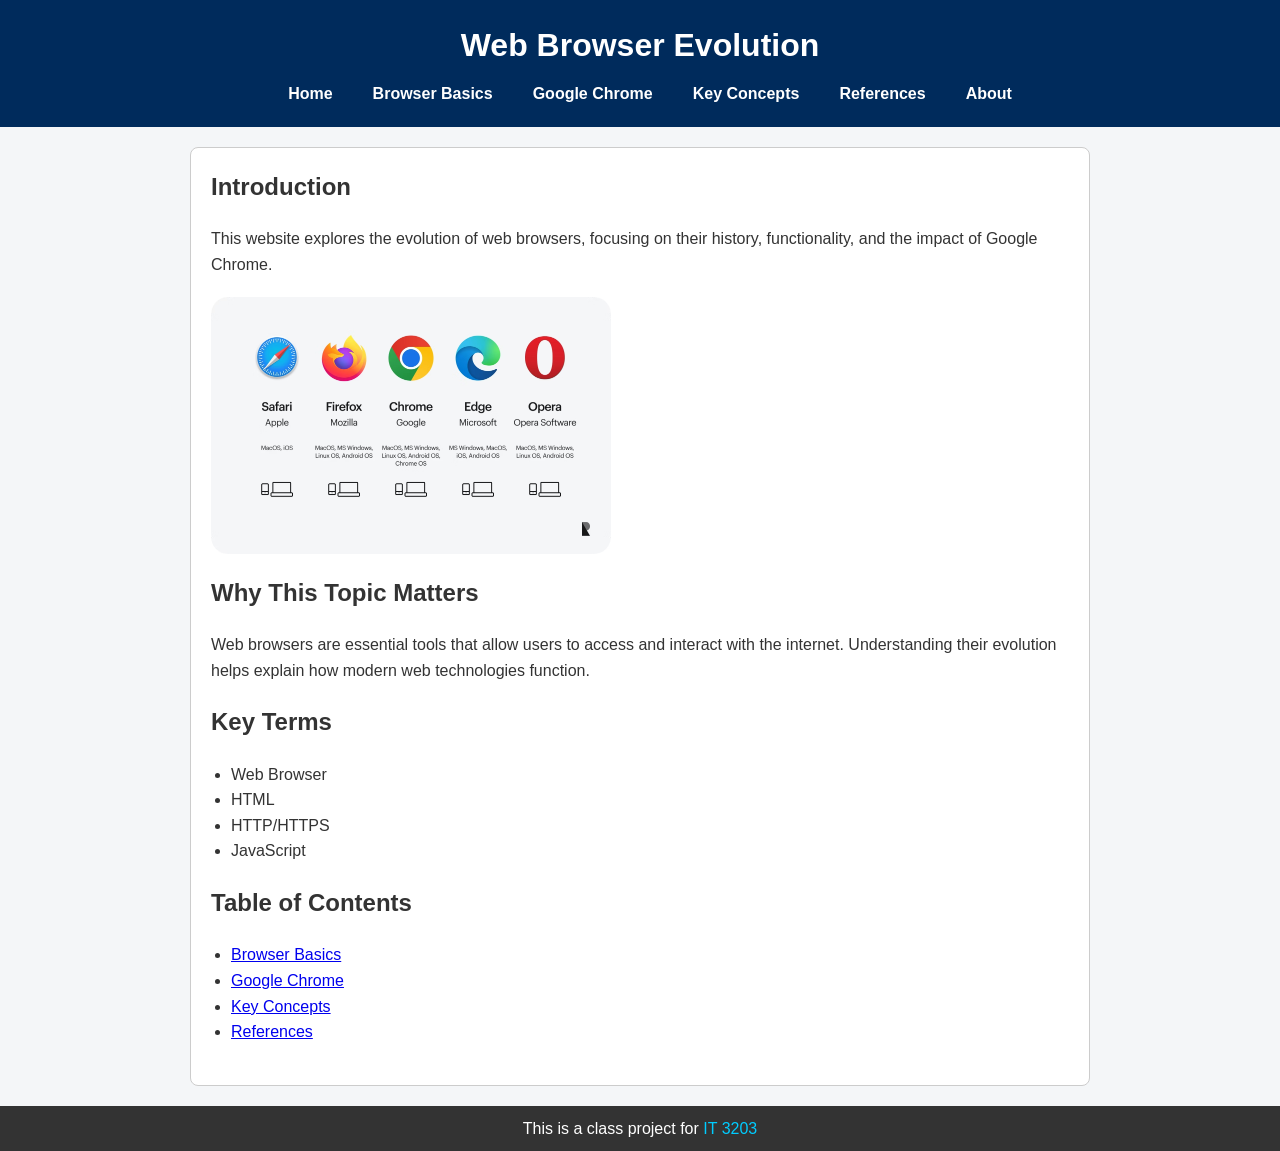
==== index.html @ 19af86dd "Add files via upload" ====
<!DOCTYPE html>
<html lang="en">
<head>
    <meta charset="UTF-8">
    <title>Web Browser Evolution</title>
    <link rel="stylesheet" href="styles.css">
</head>
<body>

<header>
    <h1>Web Browser Evolution</h1>
    <nav>
        <ul class="menu">
            <li><a href="index.html">Home</a></li>
            <li><a href="topic1.html">Browser Basics</a></li>
            <li><a href="topic2.html">Google Chrome</a></li>
            <li><a href="concepts.html">Key Concepts</a></li>
            <li><a href="references.html">References</a></li>
            <li><a href="about.html">About</a></li>
        </ul>
    </nav>
</header>

<main>
    <section>
        <h2>Introduction</h2>
        <p>This website explores the evolution of web browsers, focusing on their history, functionality, and the impact of Google Chrome.</p>
        <img src="images/browser.jpg" alt="Web Browser Example" width="400">
    </section>

    <section>
        <h2>Why This Topic Matters</h2>
        <p>Web browsers are essential tools that allow users to access and interact with the internet. Understanding their evolution helps explain how modern web technologies function.</p>
    </section>

    <section>
        <h2>Key Terms</h2>
        <ul>
            <li>Web Browser</li>
            <li>HTML</li>
            <li>HTTP/HTTPS</li>
            <li>JavaScript</li>
        </ul>
    </section>

    <section>
        <h2>Table of Contents</h2>
        <ul>
            <li><a href="topic1.html">Browser Basics</a></li>
            <li><a href="topic2.html">Google Chrome</a></li>
            <li><a href="concepts.html">Key Concepts</a></li>
            <li><a href="references.html">References</a></li>
        </ul>
    </section>
</main>

<footer>
    <p>This is a class project for <a href="https://ksuweb.github.io/IT3203/" target="_blank">IT 3203</a></p>
</footer>

</body>
</html>
---- styles.css ----
/* =====================
   GENERAL RESET
===================== */
* {
    margin: 0;
    padding: 0;
    box-sizing: border-box;
}

/* =====================
   BODY STYLING
===================== */
body {
    font-family: Arial, sans-serif;
    background-color: #f4f6f8;
    color: #333;
    line-height: 1.6;
}

/* =====================
   HEADER
===================== */
header {
    background-color: #002b5c;
    color: white;
    padding: 20px;
    text-align: center;
}

/* =====================
   NAVIGATION (FLEXBOX)
===================== */
.menu {
    list-style: none;
    display: flex;
    justify-content: center;
    gap: 20px;
    margin-top: 10px;
}

.menu li a {
    text-decoration: none;
    color: white;
    font-weight: bold;
    padding: 6px 10px;
    border-radius: 5px;
}

/* HOVER EFFECT (REQUIRED) */
.menu li a:hover {
    background-color: #0056b3;
}

/* =====================
   MAIN CONTENT
===================== */
main {
    max-width: 900px;
    margin: 20px auto;
    padding: 20px;
    background-color: white;
    border: 1px solid #ccc;
    border-radius: 8px;
}

/* GRID LAYOUT (REQUIRED) */
section {
    display: grid;
    gap: 10px;
    margin-bottom: 20px;
}

/* =====================
   HEADINGS
===================== */
h1, h2, h3 {
    margin-bottom: 10px;
}

/* =====================
   LISTS
===================== */
ul {
    margin-left: 20px;
}

/* =====================
   TABLE STYLING
===================== */
table {
    width: 100%;
    border-collapse: collapse;
    margin-top: 15px;
}

table, th, td {
    border: 1px solid #333;
}

th {
    background-color: #002b5c;
    color: white;
    padding: 10px;
}

td {
    padding: 8px;
    background-color: #f0f0f0;
}

/* =====================
   IMAGES
===================== */
img {
    margin-top: 10px;
    border-radius: 8px;
    max-width: 100%;
}

/* =====================
   FOOTER
===================== */
footer {
    text-align: center;
    padding: 10px;
    margin-top: 20px;
    background-color: #333;
    color: white;
}

footer a {
    color: #00ccff;
    text-decoration: none;
}

footer a:hover {
    text-decoration: underline;
}
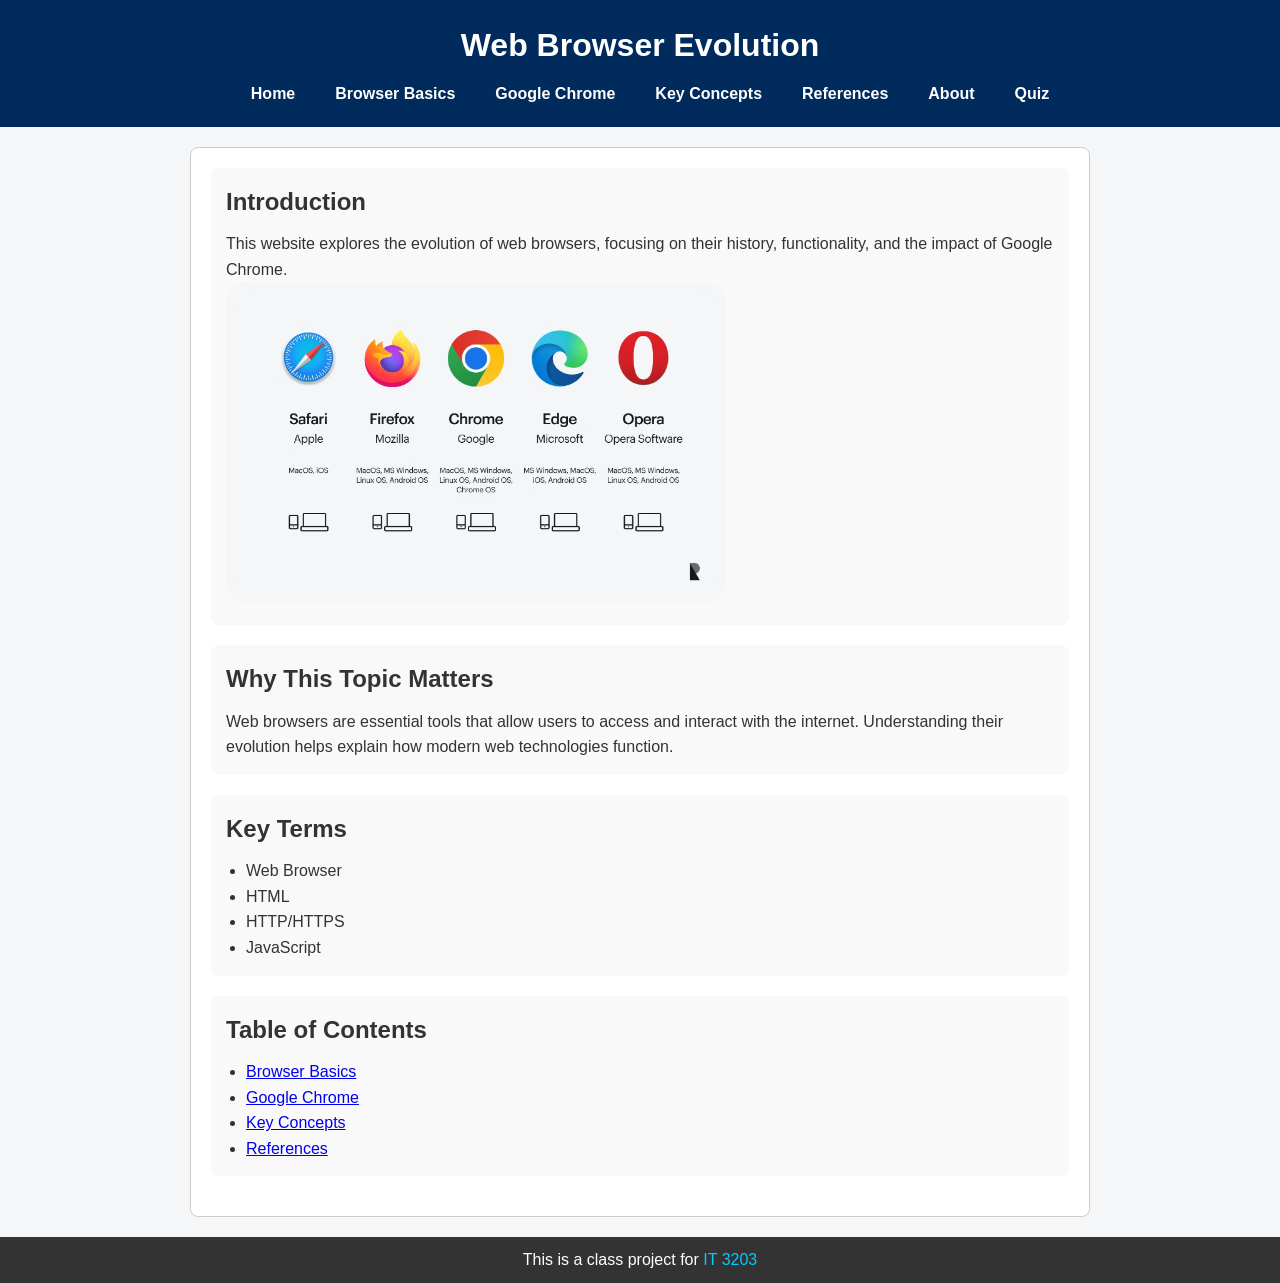
==== commit 67d664cb: "Add files via upload" ====
--- a/index.html
+++ b/index.html
@@ -17,6 +17,7 @@
             <li><a href="concepts.html">Key Concepts</a></li>
             <li><a href="references.html">References</a></li>
             <li><a href="about.html">About</a></li>
+            <li><a href="quiz.html">Quiz</a></li>
         </ul>
     </nav>
 </header>
@@ -25,7 +26,7 @@
     <section>
         <h2>Introduction</h2>
         <p>This website explores the evolution of web browsers, focusing on their history, functionality, and the impact of Google Chrome.</p>
-        <img src="images/browser.jpg" alt="Web Browser Example" width="400">
+        <img src="images/browser.jpg" class="responsive-img">
     </section>
 
     <section>
--- a/styles.css
+++ b/styles.css
@@ -11,7 +11,7 @@
    BODY STYLING
 ===================== */
 body {
-    font-family: Arial, sans-serif;
+    font-family: 'Segoe UI', Arial, sans-serif;
     background-color: #f4f6f8;
     color: #333;
     line-height: 1.6;
@@ -65,11 +65,11 @@
 
 /* GRID LAYOUT (REQUIRED) */
 section {
-    display: grid;
-    gap: 10px;
     margin-bottom: 20px;
+    background-color: #f9f9f9;
+    padding: 15px;
+    border-radius: 8px;
 }
-
 /* =====================
    HEADINGS
 ===================== */
@@ -91,6 +91,8 @@
     width: 100%;
     border-collapse: collapse;
     margin-top: 15px;
+    border-radius: 8px;
+    overflow: hidden;
 }
 
 table, th, td {
@@ -111,10 +113,10 @@
 /* =====================
    IMAGES
 ===================== */
-img {
-    margin-top: 10px;
-    border-radius: 8px;
-    max-width: 100%;
+.responsive-img {
+    width: 100%;
+    max-width: 500px;
+    height: auto;
 }
 
 /* =====================
@@ -135,4 +137,59 @@
 
 footer a:hover {
     text-decoration: underline;
+}
+/* =====================
+   QUIZ / FORM STYLING
+===================== */
+
+form {
+    display: flex;
+    flex-direction: column;
+    gap: 15px;
+}
+
+h3 {
+    margin-top: 15px;
+}
+
+input[type="text"] {
+    padding: 8px;
+    width: 250px;
+}
+
+button {
+    padding: 10px;
+    margin-top: 10px;
+    width: 150px;
+}
+
+input[type="radio"],
+input[type="checkbox"] {
+    margin-right: 8px;
+    margin-top: 5px;
+}
+
+#results {
+    margin-top: 20px;
+    padding: 15px;
+    border-radius: 8px;
+    background-color: #f0f4f8;
+}
+
+section:hover {
+    transform: scale(1.01);
+    transition: 0.2s;
+}
+
+button {
+    padding: 10px 15px;
+    background-color: #002b5c;
+    color: white;
+    border: none;
+    border-radius: 5px;
+    cursor: pointer;
+}
+
+button:hover {
+    background-color: #0056b3;
 }
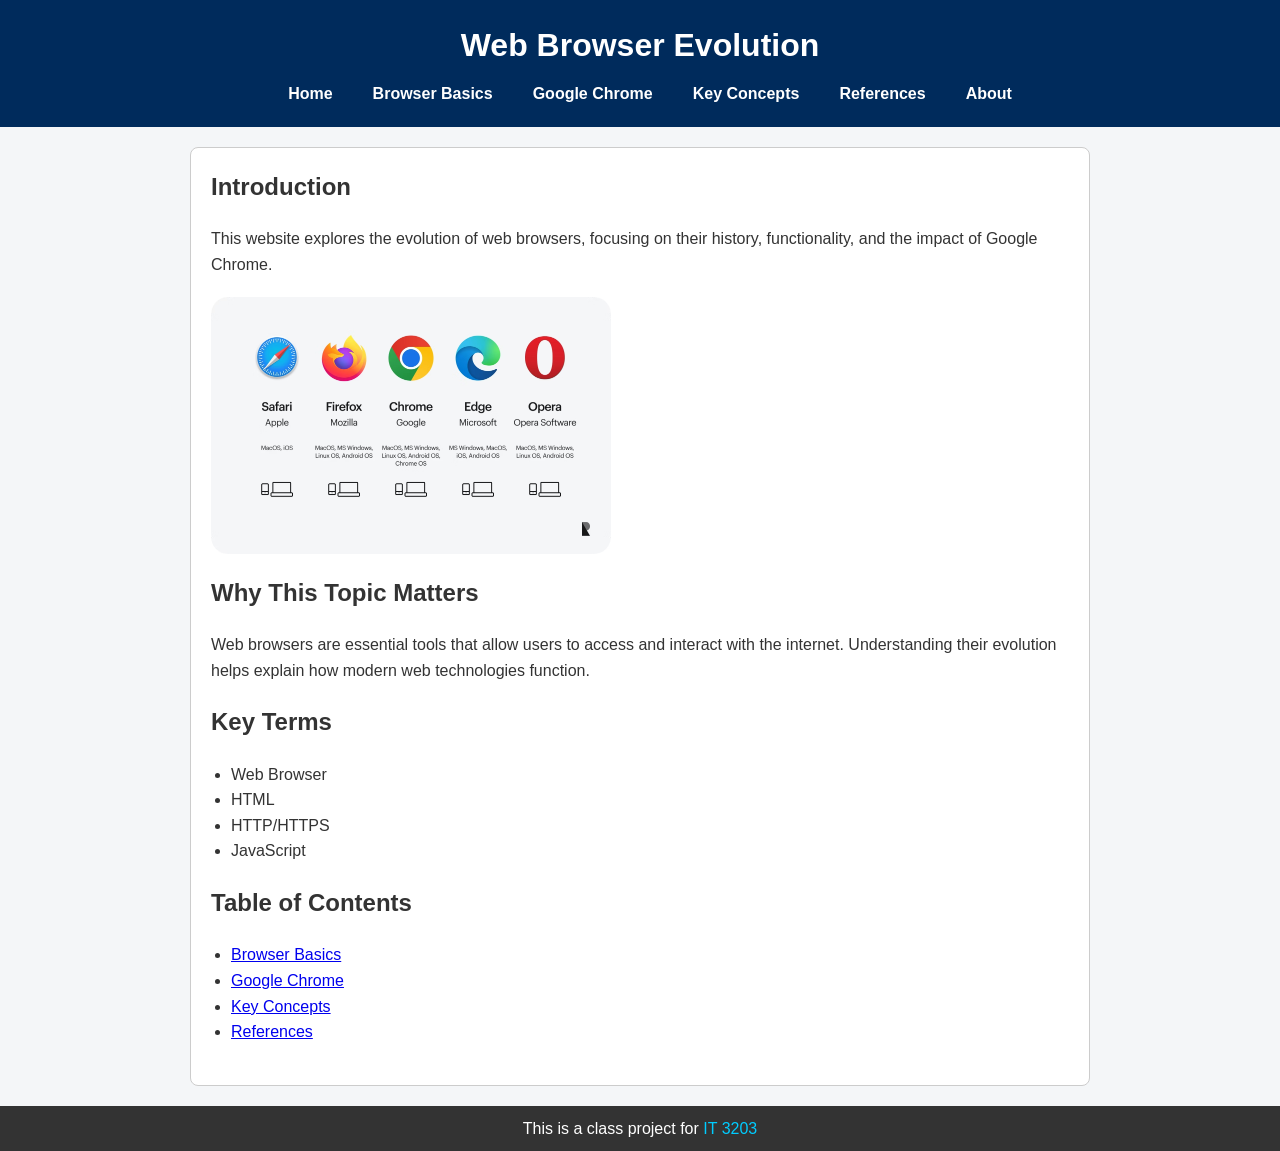
==== commit 58bcdaf4: "Add files via upload" ====
--- a/index.html
+++ b/index.html
@@ -17,7 +17,6 @@
             <li><a href="concepts.html">Key Concepts</a></li>
             <li><a href="references.html">References</a></li>
             <li><a href="about.html">About</a></li>
-            <li><a href="quiz.html">Quiz</a></li>
         </ul>
     </nav>
 </header>
@@ -26,7 +25,7 @@
     <section>
         <h2>Introduction</h2>
         <p>This website explores the evolution of web browsers, focusing on their history, functionality, and the impact of Google Chrome.</p>
-        <img src="images/browser.jpg" class="responsive-img">
+        <img src="images/browser.jpg" alt="Web Browser Example" width="400">
     </section>
 
     <section>
--- a/styles.css
+++ b/styles.css
@@ -11,7 +11,7 @@
    BODY STYLING
 ===================== */
 body {
-    font-family: 'Segoe UI', Arial, sans-serif;
+    font-family: Arial, sans-serif;
     background-color: #f4f6f8;
     color: #333;
     line-height: 1.6;
@@ -65,11 +65,11 @@
 
 /* GRID LAYOUT (REQUIRED) */
 section {
+    display: grid;
+    gap: 10px;
     margin-bottom: 20px;
-    background-color: #f9f9f9;
-    padding: 15px;
-    border-radius: 8px;
 }
+
 /* =====================
    HEADINGS
 ===================== */
@@ -91,8 +91,6 @@
     width: 100%;
     border-collapse: collapse;
     margin-top: 15px;
-    border-radius: 8px;
-    overflow: hidden;
 }
 
 table, th, td {
@@ -113,10 +111,10 @@
 /* =====================
    IMAGES
 ===================== */
-.responsive-img {
-    width: 100%;
-    max-width: 500px;
-    height: auto;
+img {
+    margin-top: 10px;
+    border-radius: 8px;
+    max-width: 100%;
 }
 
 /* =====================
@@ -137,59 +135,4 @@
 
 footer a:hover {
     text-decoration: underline;
-}
-/* =====================
-   QUIZ / FORM STYLING
-===================== */
-
-form {
-    display: flex;
-    flex-direction: column;
-    gap: 15px;
-}
-
-h3 {
-    margin-top: 15px;
-}
-
-input[type="text"] {
-    padding: 8px;
-    width: 250px;
-}
-
-button {
-    padding: 10px;
-    margin-top: 10px;
-    width: 150px;
-}
-
-input[type="radio"],
-input[type="checkbox"] {
-    margin-right: 8px;
-    margin-top: 5px;
-}
-
-#results {
-    margin-top: 20px;
-    padding: 15px;
-    border-radius: 8px;
-    background-color: #f0f4f8;
-}
-
-section:hover {
-    transform: scale(1.01);
-    transition: 0.2s;
-}
-
-button {
-    padding: 10px 15px;
-    background-color: #002b5c;
-    color: white;
-    border: none;
-    border-radius: 5px;
-    cursor: pointer;
-}
-
-button:hover {
-    background-color: #0056b3;
 }
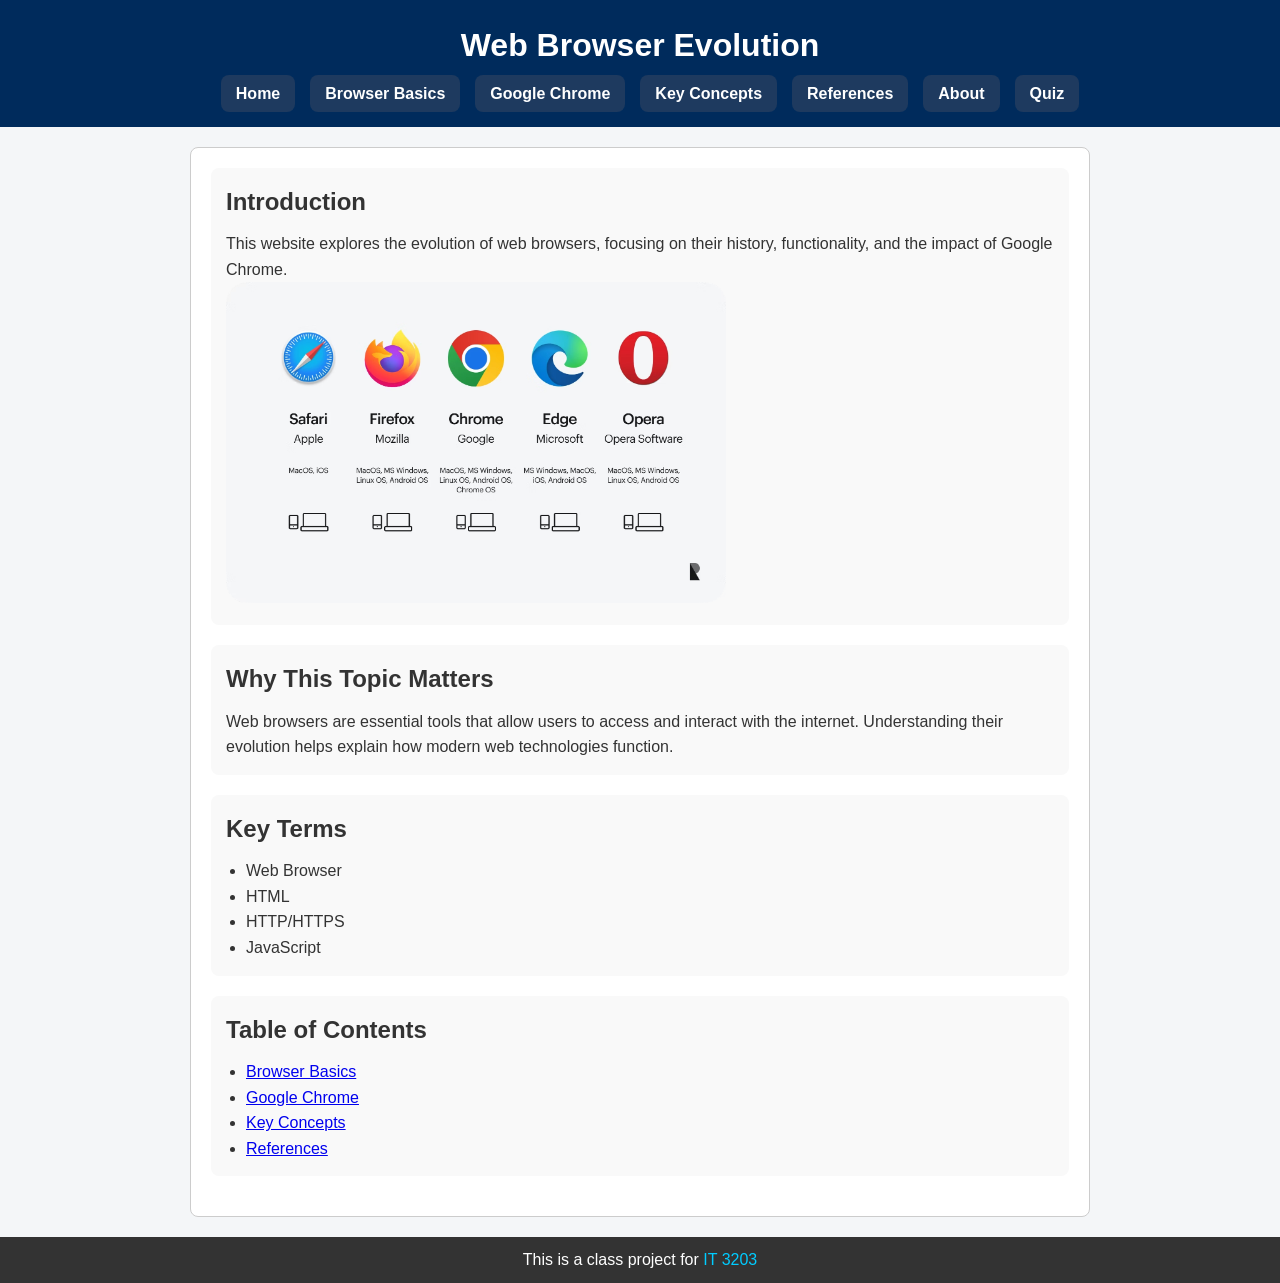
==== commit 23020c07: "Add files via upload" ====
--- a/index.html
+++ b/index.html
@@ -2,6 +2,7 @@
 <html lang="en">
 <head>
     <meta charset="UTF-8">
+    <meta name="viewport" content="width=device-width, initial-scale=1.0">
     <title>Web Browser Evolution</title>
     <link rel="stylesheet" href="styles.css">
 </head>
@@ -17,6 +18,7 @@
             <li><a href="concepts.html">Key Concepts</a></li>
             <li><a href="references.html">References</a></li>
             <li><a href="about.html">About</a></li>
+            <li><a href="quiz.html">Quiz</a></li>
         </ul>
     </nav>
 </header>
@@ -25,7 +27,7 @@
     <section>
         <h2>Introduction</h2>
         <p>This website explores the evolution of web browsers, focusing on their history, functionality, and the impact of Google Chrome.</p>
-        <img src="images/browser.jpg" alt="Web Browser Example" width="400">
+        <img src="images/browser.jpg" class="responsive-img">
     </section>
 
     <section>
--- a/styles.css
+++ b/styles.css
@@ -11,7 +11,7 @@
    BODY STYLING
 ===================== */
 body {
-    font-family: Arial, sans-serif;
+    font-family: 'Segoe UI', Arial, sans-serif;
     background-color: #f4f6f8;
     color: #333;
     line-height: 1.6;
@@ -34,16 +34,20 @@
     list-style: none;
     display: flex;
     justify-content: center;
-    gap: 20px;
+    flex-wrap: wrap;
+    gap: 15px;
     margin-top: 10px;
+    padding: 0;
 }
 
 .menu li a {
     text-decoration: none;
     color: white;
     font-weight: bold;
-    padding: 6px 10px;
-    border-radius: 5px;
+    background-color: #1e3a5f;
+    padding: 10px 15px;
+    border-radius: 8px;
+    transition: 0.3s;
 }
 
 /* HOVER EFFECT (REQUIRED) */
@@ -65,11 +69,11 @@
 
 /* GRID LAYOUT (REQUIRED) */
 section {
-    display: grid;
-    gap: 10px;
     margin-bottom: 20px;
-}
-
+    background-color: #f9f9f9;
+    padding: 15px;
+    border-radius: 8px;
+}
 /* =====================
    HEADINGS
 ===================== */
@@ -91,6 +95,8 @@
     width: 100%;
     border-collapse: collapse;
     margin-top: 15px;
+    border-radius: 8px;
+    overflow: hidden;
 }
 
 table, th, td {
@@ -108,13 +114,18 @@
     background-color: #f0f0f0;
 }
 
+.table-container {
+    overflow-x: auto;
+}
+
 /* =====================
    IMAGES
 ===================== */
-img {
-    margin-top: 10px;
-    border-radius: 8px;
-    max-width: 100%;
+.responsive-img {
+    width: 100%;
+    max-width: 500px;
+    height: auto;
+    border-radius: 8px;
 }
 
 /* =====================
@@ -135,4 +146,167 @@
 
 footer a:hover {
     text-decoration: underline;
+}
+/* =====================
+   QUIZ / FORM STYLING
+===================== */
+
+form {
+    display: flex;
+    flex-direction: column;
+    gap: 15px;
+}
+
+h3 {
+    margin-top: 15px;
+}
+
+input[type="text"] {
+    padding: 8px;
+    width: 250px;
+}
+
+button {
+    padding: 10px;
+    margin-top: 10px;
+    width: 150px;
+}
+
+input[type="radio"],
+input[type="checkbox"] {
+    margin-right: 8px;
+    margin-top: 5px;
+}
+
+#results {
+    margin-top: 20px;
+    padding: 15px;
+    border-radius: 8px;
+    background-color: #f0f4f8;
+}
+
+section:hover {
+    transform: scale(1.01);
+    transition: 0.2s;
+}
+
+button {
+    padding: 10px 15px;
+    background-color: #002b5c;
+    color: white;
+    border: none;
+    border-radius: 5px;
+    cursor: pointer;
+}
+
+button:hover {
+    background-color: #0056b3;
+}
+
+/* =========================
+   QUIZ PAGE STYLING
+========================= */
+
+/* Quiz page container */
+.quiz-container {
+    max-width: 900px;
+    margin: auto;
+    padding: 20px;
+}
+
+/* Individual quiz question cards */
+.question-box {
+    background-color: white;
+    padding: 20px;
+    margin-bottom: 20px;
+    border-radius: 12px;
+    box-shadow: 0px 3px 8px rgba(0,0,0,0.15);
+}
+
+/* Question text */
+.question {
+    font-weight: bold;
+    color: #1e3a5f;
+    margin-bottom: 15px;
+    font-size: 22px;
+}
+
+/* Answer labels */
+label {
+    display: block;
+    margin-bottom: 10px;
+    font-size: 17px;
+}
+
+/* Quiz buttons */
+button {
+    background-color: #1e3a5f;
+    color: white;
+    border: none;
+    padding: 12px 20px;
+    border-radius: 8px;
+    cursor: pointer;
+    margin-right: 10px;
+    font-size: 16px;
+}
+
+button:hover {
+    background-color: #2d5d91;
+}
+
+/* Quiz results section */
+#results {
+    margin-top: 20px;
+    font-size: 20px;
+    font-weight: bold;
+    color: #1e3a5f;
+}
+
+/* =========================
+   TABLET RESPONSIVE DESIGN
+========================= */
+
+@media screen and (max-width: 768px) {
+
+    .menu {
+        flex-direction: column;
+        align-items: center;
+    }
+
+    .quiz-container {
+        padding: 15px;
+    }
+
+    .question-box {
+        padding: 15px;
+    }
+}
+
+/* =========================
+   MOBILE RESPONSIVE DESIGN
+========================= */
+
+@media screen and (max-width: 480px) {
+
+    h1 {
+        font-size: 24px;
+        text-align: center;
+    }
+
+    .question {
+        font-size: 18px;
+    }
+
+    label {
+        font-size: 15px;
+    }
+
+    button {
+        width: 100%;
+        margin-bottom: 10px;
+    }
+
+    input[type="text"] {
+        width: 100%;
+    }
 }
